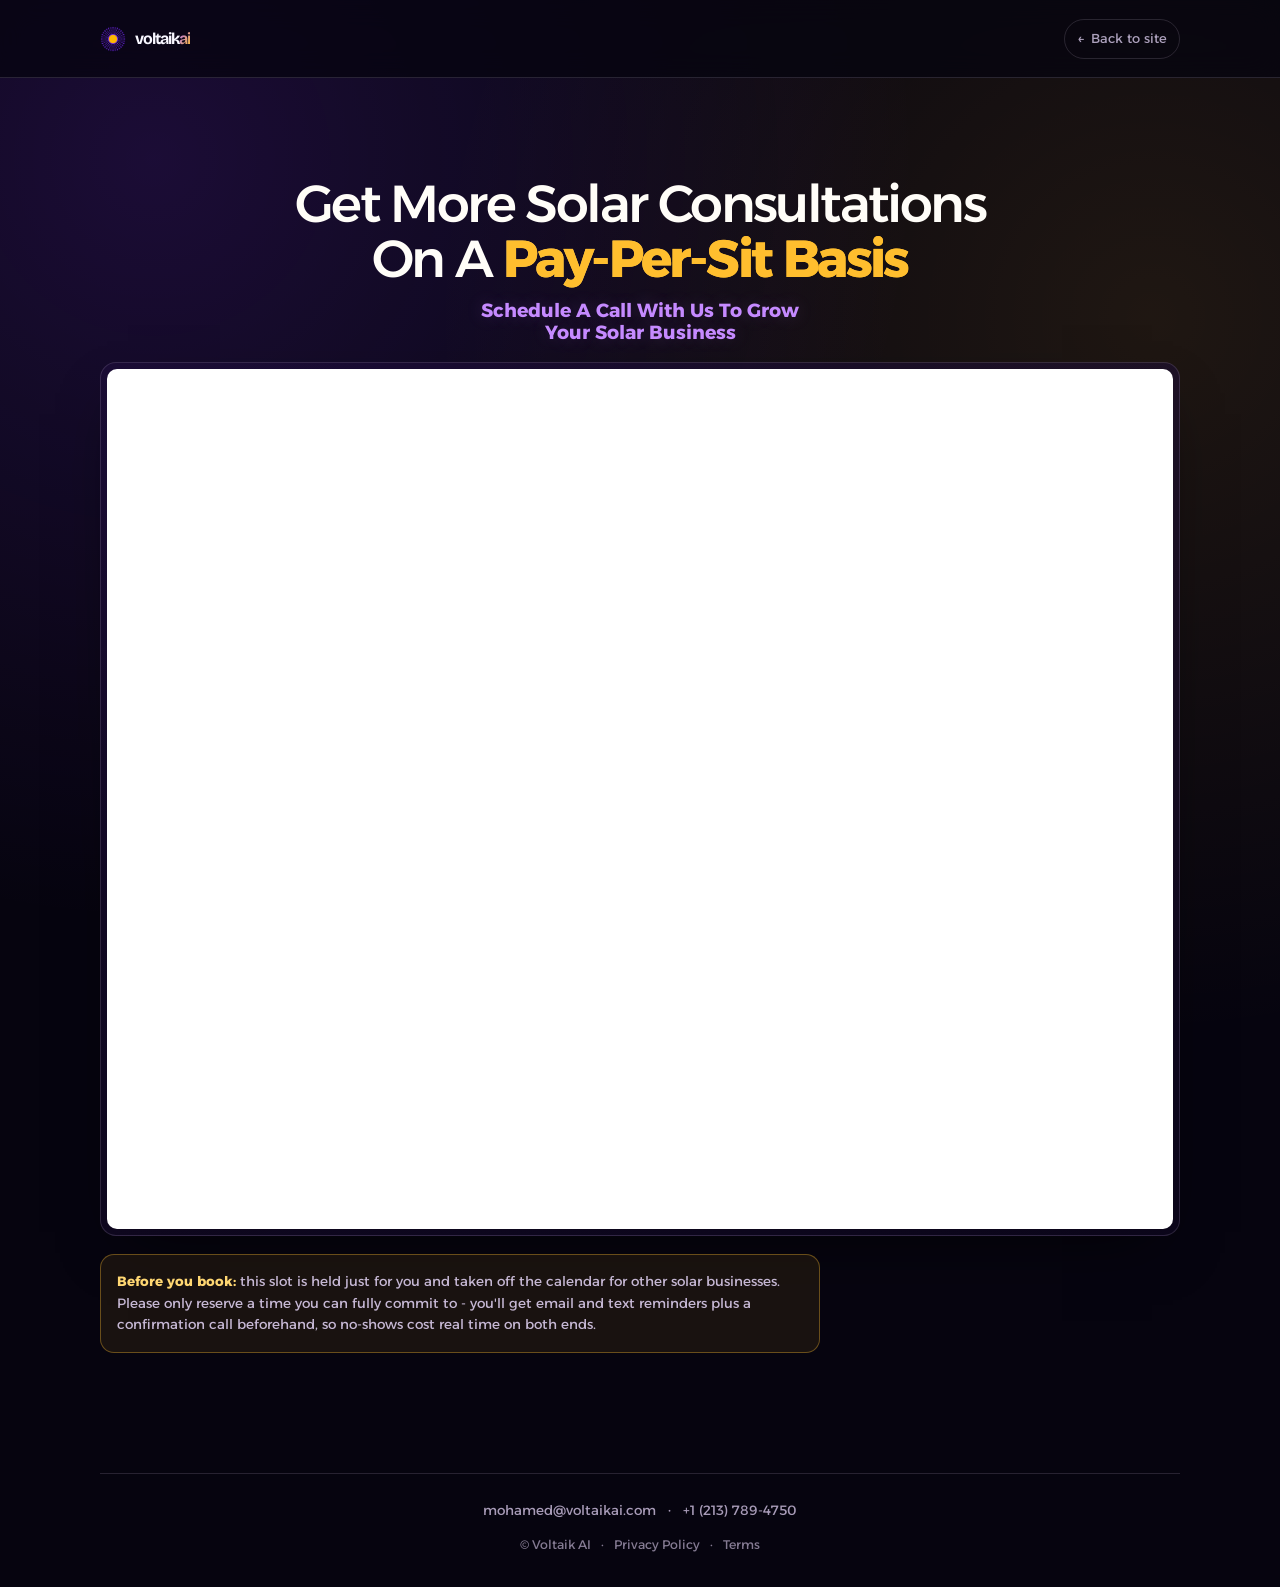
==== book.html @ 7c498728 "Initial website" ====
<!doctype html>
<html lang="en">
  <head>
    <meta charset="utf-8" />
    <meta name="viewport" content="width=device-width, initial-scale=1" />
    <title>Book A Call - Voltaik AI for Solar Businesses Looking to Scale</title>
    <meta
      name="description"
      content="Book a call with Voltaik AI to get more qualified consultations for your solar business through AI ads, an AI voice agent, and automated reminders."
    />
    <meta name="robots" content="index, follow" />
    <link rel="canonical" href="https://voltaikai.com/book.html" />
    <link rel="preconnect" href="https://fonts.googleapis.com" />
    <link rel="preconnect" href="https://fonts.gstatic.com" crossorigin />
    <link
      href="https://fonts.googleapis.com/css2?family=Alexandria:wght@300;400;500;600;700&family=Bricolage+Grotesque:opsz,wght@12..96,400;12..96,600;12..96,800&display=swap"
      rel="stylesheet"
    />
    <style>
      :root {
        --void: #06040f;
        --plum: #170a30;
        --plum2: #1f0e3d;
        --violet: #8b3bff;
        --violet2: #ad6bff;
        --amber: #ffbe2e;
        --amber2: #ffd772;
        --lilac: #ecdcff;
        --paper: #f8f7ff;
        --headline: #fffdf8;
        --cta-lilac: #c58aff;
        --soft-lilac: #e2d4ff;
        --line: rgba(236, 220, 255, 0.14);
      }
      * {
        box-sizing: border-box;
      }
      html {
        background: var(--void);
      }
      body {
        margin: 0;
        min-width: 320px;
        background: var(--void);
        color: var(--paper);
        font-family: Alexandria, sans-serif;
        line-height: 1.6;
        -webkit-font-smoothing: antialiased;
        overflow-x: hidden;
      }
      a {
        color: inherit;
        text-decoration: none;
      }
      .shell {
        position: relative;
        overflow: clip;
        background: var(--void);
        background-image:
          radial-gradient(circle at 12% 10%, rgba(139, 59, 255, 0.16), transparent 42%),
          radial-gradient(circle at 90% 20%, rgba(255, 190, 46, 0.1), transparent 42%);
      }
      .frame {
        width: min(100% - 32px, 1080px);
        max-width: 1080px;
        margin-inline: auto;
      }
      .header {
        position: sticky;
        top: 0;
        z-index: 40;
        display: flex;
        align-items: center;
        justify-content: space-between;
        min-height: 60px;
        height: auto;
        padding: 10px 12px;
        gap: 10px;
        width: 100%;
        max-width: none;
        margin-inline: 0;
        border-bottom: 1px solid var(--line);
        background: rgba(6, 4, 15, 0.75);
        backdrop-filter: blur(14px);
        -webkit-backdrop-filter: blur(14px);
      }
      .brand {
        display: inline-flex;
        align-items: center;
        gap: 9px;
        min-width: 0;
        flex: 1 1 auto;
        white-space: nowrap;
        font-family: "Bricolage Grotesque", sans-serif;
        min-height: 40px;
        font-size: 16px;
        font-weight: 700;
        letter-spacing: -0.06em;
      }
      .brand img {
        width: 26px;
        height: 26px;
        object-fit: contain;
      }
      .ai {
        background: linear-gradient(120deg, var(--violet2), var(--amber));
        -webkit-background-clip: text;
        background-clip: text;
        color: transparent;
      }
      .back {
        display: inline-flex;
        align-items: center;
        flex: 0 0 auto;
        gap: 6px;
        font-size: 13px;
        color: rgba(236, 220, 255, 0.72);
        border: 1px solid var(--line);
        min-height: 40px;
        padding: 8px 12px;
        white-space: nowrap;
        border-radius: 999px;
        transition: color 0.2s ease, border-color 0.2s ease, background 0.2s ease;
      }
      .back:hover {
        color: var(--paper);
        border-color: rgba(139, 59, 255, 0.55);
        background: rgba(139, 59, 255, 0.1);
      }
      main {
        position: relative;
        z-index: 1;
        padding: 44px 0 64px;
      }
      .label {
        display: inline-flex;
        align-items: center;
        gap: 7px;
        color: var(--amber);
        text-transform: uppercase;
        font-size: 11px;
        font-weight: 700;
        letter-spacing: 0.16em;
      }
      .label:before {
        content: "";
        width: 16px;
        height: 1px;
        background: var(--amber);
      }
      h1 {
        margin: 14px auto 14px;
        max-width: 760px;
        color: var(--headline);
        font-size: clamp(30px, 9vw, 52px);
        font-weight: 500;
        line-height: 1.06;
        letter-spacing: -0.05em;
        text-align: center;
      }
      h1 .accent {
        background: linear-gradient(100deg, var(--amber2), var(--amber) 60%);
        -webkit-background-clip: text;
        background-clip: text;
        color: transparent;
        font-weight: 700;
      }
      .lede {
        max-width: 350px;
        margin: 0 auto 18px;
        color: var(--cta-lilac);
        font-size: 19px;
        font-weight: 700;
        line-height: 1.15;
        text-align: center;
        text-shadow: 0 0 18px rgba(197, 138, 255, 0.2);
      }
      .booking-card {
        border-radius: 16px;
        border: 1px solid var(--line);
        background: linear-gradient(160deg, rgba(31, 14, 61, 0.55), rgba(23, 10, 48, 0.35));
        box-shadow: 0 24px 60px -28px rgba(0, 0, 0, 0.75);
        padding: 6px;
        overflow: hidden;
      }
      .booking-card iframe {
        display: block;
        width: 100%;
        min-height: 720px;
        border: none;
        border-radius: 10px;
        background: #fff;
      }
      .trust {
        display: grid;
        gap: 10px;
        margin-top: 22px;
        color: rgba(236, 220, 255, 0.6);
        font-size: 13px;
      }
      .trust span {
        display: inline-flex;
        align-items: center;
        gap: 8px;
        min-height: 24px;
      }
      .trust span:before {
        content: "";
        width: 6px;
        height: 6px;
        border-radius: 50%;
        background: var(--amber);
      }
      .note-card {
        padding: 16px;
        border-radius: 14px;
        border: 1px solid rgba(255, 190, 46, 0.35);
        background: rgba(255, 190, 46, 0.08);
        font-size: 13.5px;
        line-height: 1.6;
        color: rgba(236, 220, 255, 0.82);
        max-width: 720px;
      }
      .note-card strong {
        color: var(--amber2);
      }
      .footer {
        padding: 26px 0 32px;
        border-top: 1px solid var(--line);
        text-align: center;
        position: relative;
        z-index: 1;
      }
      .footer-contact {
        display: flex;
        flex-wrap: wrap;
        justify-content: center;
        gap: 8px 12px;
        font-size: 13.5px;
        color: rgba(236, 220, 255, 0.7);
        margin-bottom: 14px;
      }
      .footer-contact a:hover {
        color: var(--paper);
      }
      .footer-links {
        display: flex;
        flex-wrap: wrap;
        justify-content: center;
        gap: 10px;
        color: rgba(236, 220, 255, 0.55);
        font-size: 12.5px;
      }
      @media (min-width: 700px) {
        .header {
          height: 78px;
          padding: 0 max(32px, calc((100vw - 1080px) / 2));
        }
        main {
          padding: 84px 0 120px;
        }
        .booking-card iframe {
          min-height: 860px;
        }
      }
      @media (max-width: 699px) {
        .header.frame {
          width: 100% !important;
        }
      }
      @media (max-width: 420px) {
        .header {
          gap: 6px;
          padding-inline: 8px;
        }
        .brand {
          gap: 6px;
          font-size: 14px;
        }
        .back {
          gap: 4px;
          padding-inline: 9px;
          font-size: 12px;
        }
      }
      @media (max-width: 699px) {
        main {
          padding-top: 26px;
        }
        main > .frame {
          text-align: center;
        }
        main .label {
          display: none;
        }
        h1 {
          max-width: 360px;
          margin: 0 auto 18px;
          font-size: clamp(32px, 9.5vw, 38px);
          font-weight: 800;
          color: var(--headline);
          line-height: 1.08;
          letter-spacing: -0.035em;
        }
        h1 .accent {
          background: none;
          color: var(--headline);
          text-decoration: underline;
          text-decoration-color: var(--amber);
          text-decoration-thickness: 3px;
          text-underline-offset: 5px;
          text-shadow: 0 0 22px rgba(255, 190, 46, 0.14);
        }
        .lede {
          max-width: 350px;
          margin: 0 auto 18px;
          color: var(--cta-lilac);
          font-size: 19px;
          font-weight: 700;
          line-height: 1.15;
          text-shadow: 0 0 18px rgba(197, 138, 255, 0.2);
        }
      }
    </style>
  </head>
  <body>
    <div class="shell">
      <header class="header frame">
        <a class="brand" href="index.html"
          ><img src="[data-uri]" alt="Voltaik AI logo" /><span
            >voltaik<span class="ai">ai</span></span
          ></a
        >
        <a class="back" href="index.html"
          ><span aria-hidden="true">&larr;</span> Back to site</a
        >
      </header>
      <main>
        <div class="frame">
          <h1>Get More Solar Consultations On A <span class="accent" style="color:var(--amber)" >Pay-Per-Sit Basis</span></h1>
          <p class="lede">
             Schedule A Call With Us To Grow Your Solar Business
          </p>
          <div class="booking-card">
            <iframe
              src="https://links.voltaikai.com/widget/booking/qkEuJxvGDo35lM7dQavU"
              allow="payment"
              style="width: 100%; border: none; overflow: hidden"
              scrolling="no"
              id="8lk26SE6iP0OoF534WXA_1789433367852"
            ></iframe>
            <script
              src="https://links.voltaikai.com/js/form_embed.js"
              type="text/javascript"
            ></script>
          </div>
          <div class="note-card" style="margin-top: 18px">
            <strong>Before you book:</strong> this slot is held just for you
            and taken off the calendar for other solar businesses. Please
            only reserve a time you can fully commit to - you'll get email
            and text reminders plus a confirmation call beforehand, so no-shows
            cost real time on both ends.
          </div>
        </div>
      </main>
      <footer class="footer frame">
        <div class="footer-contact">
          <a href="mailto:mohamed@voltaikai.com">mohamed@voltaikai.com</a>
          <span>&middot;</span>
          <a href="tel:+12137894750">+1 (213) 789-4750</a>
        </div>
        <div class="footer-links">
          <span>&copy; Voltaik AI</span><span>&middot;</span
          ><a href="https://voltaikai.com/privacy">Privacy Policy</a
          ><span>&middot;</span><a href="https://voltaikai.com/terms">Terms</a>
        </div>
      </footer>
    </div>
  </body>
</html>
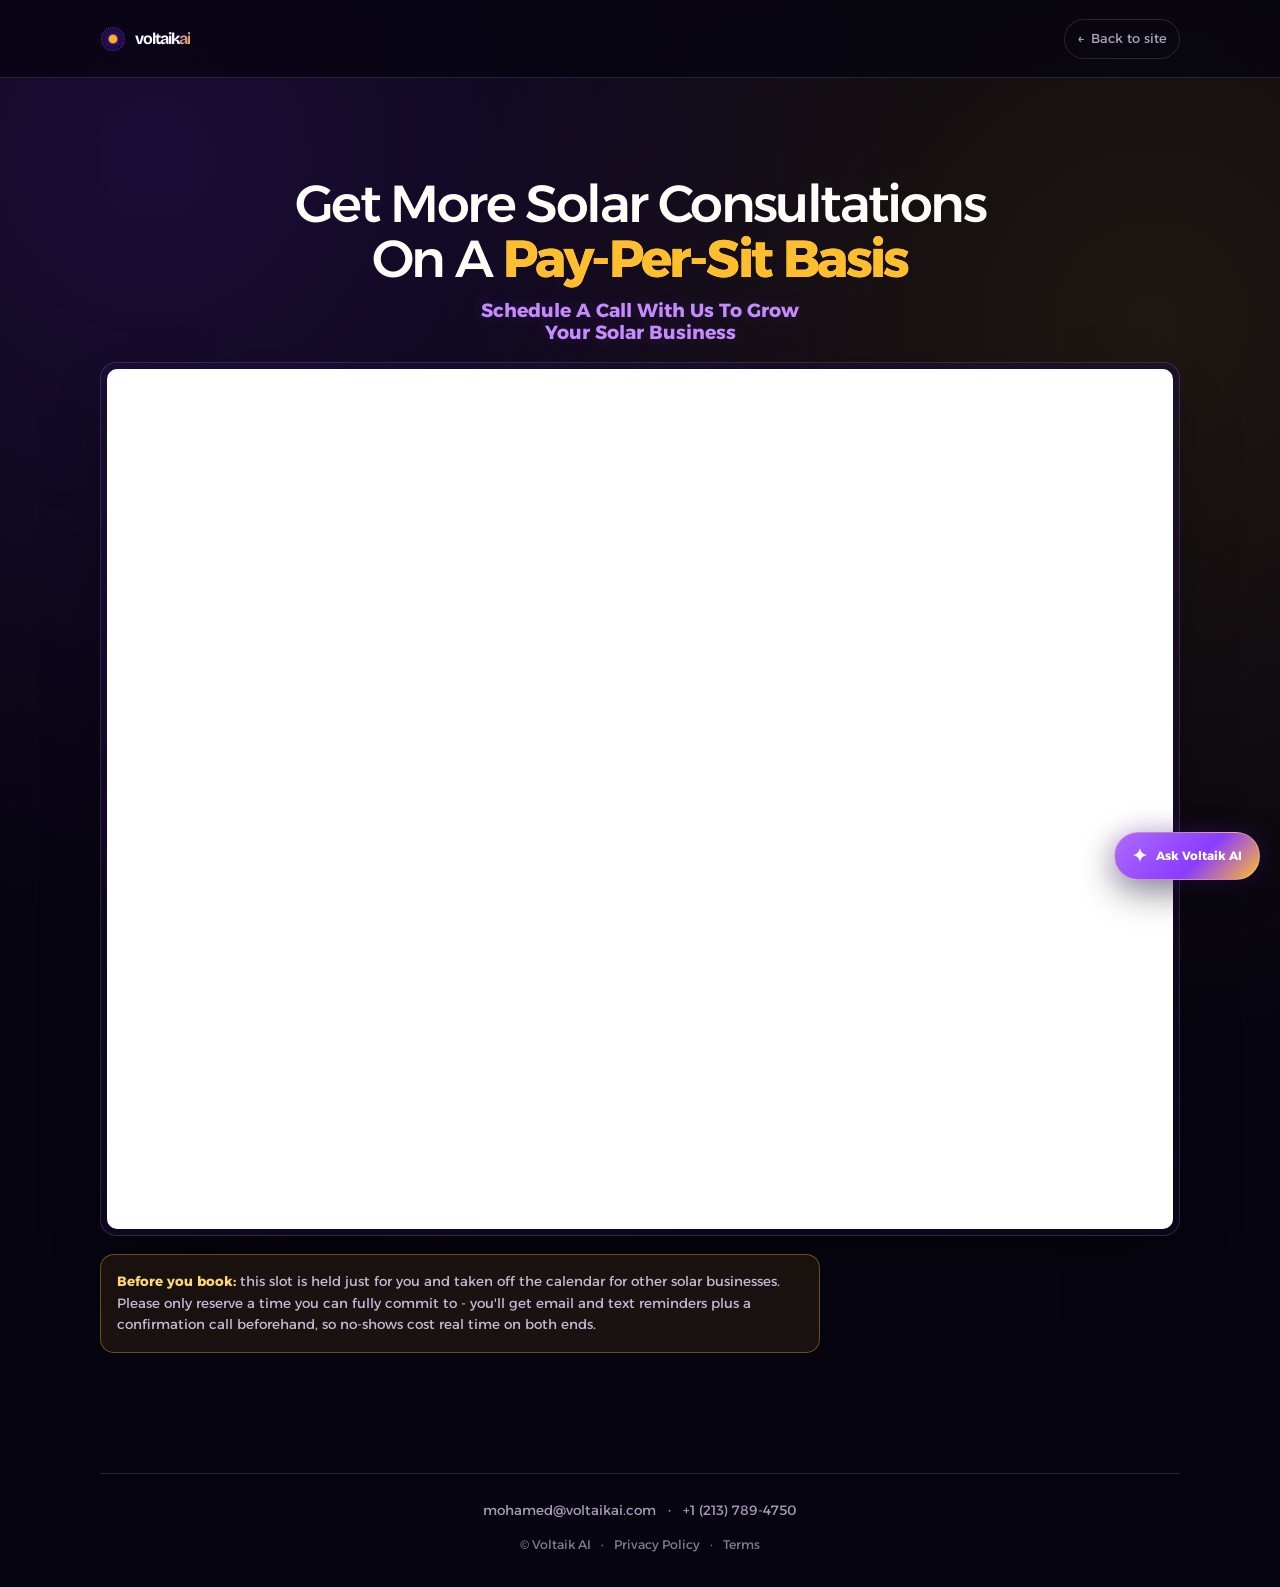
==== commit 85f05228: "add chatbot" ====
--- a/book.html
+++ b/book.html
@@ -3,19 +3,24 @@
   <head>
     <meta charset="utf-8" />
     <meta name="viewport" content="width=device-width, initial-scale=1" />
-    <title>Book A Call - Voltaik AI for Solar Businesses Looking to Scale</title>
+    <meta name="author" content="Mohamed Boualamallah" />
+    <title>Book A Free Strategy Call</title>
     <meta
       name="description"
-      content="Book a call with Voltaik AI to get more qualified consultations for your solar business through AI ads, an AI voice agent, and automated reminders."
+      content="Think You Are A Good Fit? Book A Call With Us To See How We Can Get You More Solar Consultations On A Pay-Per-Sit Basis."
     />
     <meta name="robots" content="index, follow" />
-    <link rel="canonical" href="https://voltaikai.com/book.html" />
+    <link rel="canonical" href="https://voltaikai.com/book" />
+    <link rel="icon" type="image/png" href="https://assets.cdn.filesafe.space/N5PTcspkmCCeIrr8dXy7/media/6aa96abec73b042e140d70ef.png" />
+    <meta property="og:type" content="website" />
+    <meta property="og:site_name" content="Voltaik AI" />
     <link rel="preconnect" href="https://fonts.googleapis.com" />
     <link rel="preconnect" href="https://fonts.gstatic.com" crossorigin />
     <link
       href="https://fonts.googleapis.com/css2?family=Alexandria:wght@300;400;500;600;700&family=Bricolage+Grotesque:opsz,wght@12..96,400;12..96,600;12..96,800&display=swap"
       rel="stylesheet"
     />
+    <link rel="stylesheet" href="/chatbot.css" />
     <style>
       :root {
         --void: #06040f;
@@ -326,12 +331,12 @@
   <body>
     <div class="shell">
       <header class="header frame">
-        <a class="brand" href="index.html"
+        <a class="brand" href="/"
           ><img src="[data-uri]" alt="Voltaik AI logo" /><span
             >voltaik<span class="ai">ai</span></span
           ></a
         >
-        <a class="back" href="index.html"
+        <a class="back" href="/"
           ><span aria-hidden="true">&larr;</span> Back to site</a
         >
       </header>
@@ -371,10 +376,11 @@
         </div>
         <div class="footer-links">
           <span>&copy; Voltaik AI</span><span>&middot;</span
-          ><a href="https://voltaikai.com/privacy">Privacy Policy</a
-          ><span>&middot;</span><a href="https://voltaikai.com/terms">Terms</a>
+          ><a href="/privacy">Privacy Policy</a
+          ><span>&middot;</span><a href="/terms">Terms</a>
         </div>
       </footer>
     </div>
+    <script src="/chatbot.js"></script>
   </body>
 </html>
--- a/chatbot.css
+++ b/chatbot.css
@@ -0,0 +1,300 @@
+.chatbot {
+  position: fixed;
+  right: 20px;
+  bottom: 20px;
+  z-index: 80;
+  font-family: Alexandria, sans-serif;
+}
+
+.chatbot-toggle {
+  display: inline-flex;
+  align-items: center;
+  gap: 9px;
+  min-height: 48px;
+  padding: 0 17px;
+  border: 1px solid rgba(255, 215, 114, 0.45);
+  border-radius: 999px;
+  background: linear-gradient(135deg, #ad6bff, #8b3bff 58%, #ffbe2e);
+  color: #fff;
+  box-shadow: 0 12px 36px rgba(6, 4, 15, 0.45), 0 0 24px rgba(139, 59, 255, 0.22);
+  cursor: pointer;
+  font: inherit;
+  font-size: 12px;
+  font-weight: 700;
+  transition: transform 180ms ease, box-shadow 180ms ease;
+}
+
+.chatbot-toggle[hidden] {
+  display: none;
+}
+
+.chatbot-toggle:hover,
+.chatbot-toggle:focus-visible {
+  transform: translateY(-2px);
+  box-shadow: 0 16px 42px rgba(6, 4, 15, 0.55), 0 0 30px rgba(139, 59, 255, 0.36);
+}
+
+.chatbot-toggle-mark {
+  font-size: 18px;
+  line-height: 1;
+  animation: chatbot-spark 2.8s ease-in-out infinite;
+}
+
+.chatbot-panel {
+  position: absolute;
+  right: 0;
+  bottom: 62px;
+  display: flex;
+  flex-direction: column;
+  width: min(370px, calc(100vw - 28px));
+  height: min(540px, calc(100vh - 110px));
+  overflow: hidden;
+  border: 1px solid rgba(236, 220, 255, 0.18);
+  border-radius: 18px;
+  background: rgba(14, 7, 31, 0.97);
+  box-shadow: 0 24px 80px rgba(0, 0, 0, 0.5), 0 0 38px rgba(139, 59, 255, 0.16);
+  backdrop-filter: blur(18px);
+}
+
+.chatbot-panel[hidden] {
+  display: none;
+}
+
+.chatbot-panel:not([hidden]) {
+  animation: chatbot-panel-in 260ms cubic-bezier(0.23, 1, 0.32, 1) both;
+  transform-origin: bottom right;
+}
+
+.chatbot-panel.is-closing {
+  animation: chatbot-panel-out 220ms ease-in both;
+}
+
+.chatbot-panel:not([hidden]) .chatbot-header > *,
+.chatbot-panel:not([hidden]) .chatbot-message,
+.chatbot-panel:not([hidden]) .chatbot-form,
+.chatbot-panel:not([hidden]) .chatbot-status {
+  animation: chatbot-content-in 320ms cubic-bezier(0.23, 1, 0.32, 1) both;
+}
+
+.chatbot-panel:not([hidden]) .chatbot-header > * {
+  animation-delay: 90ms;
+}
+
+.chatbot-panel:not([hidden]) .chatbot-header > :last-child {
+  animation-delay: 140ms;
+}
+
+.chatbot-panel:not([hidden]) .chatbot-message {
+  animation-delay: 150ms;
+}
+
+.chatbot-panel:not([hidden]) .chatbot-message.is-new {
+  animation: chatbot-message-in 260ms cubic-bezier(0.23, 1, 0.32, 1) both;
+}
+
+.chatbot-header {
+  display: flex;
+  align-items: flex-start;
+  justify-content: space-between;
+  padding: 18px 18px 15px;
+  border-bottom: 1px solid rgba(236, 220, 255, 0.12);
+  background: linear-gradient(135deg, rgba(139, 59, 255, 0.2), rgba(255, 190, 46, 0.07));
+}
+
+.chatbot-eyebrow {
+  margin: 0 0 4px;
+  color: #ffd772;
+  font-size: 9px;
+  font-weight: 700;
+  letter-spacing: 0.16em;
+}
+
+.chatbot-header h2 {
+  margin: 0;
+  color: #fffdf8;
+  font-family: "Bricolage Grotesque", sans-serif;
+  font-size: 19px;
+  line-height: 1.15;
+}
+
+.chatbot-close {
+  width: 30px;
+  height: 30px;
+  border: 0;
+  border-radius: 50%;
+  background: rgba(236, 220, 255, 0.1);
+  color: #ecdcff;
+  cursor: pointer;
+  font-size: 22px;
+  line-height: 1;
+}
+
+.chatbot-messages {
+  display: flex;
+  flex: 1;
+  flex-direction: column;
+  gap: 10px;
+  overflow-y: auto;
+  padding: 16px;
+}
+
+.chatbot-message {
+  max-width: 88%;
+  padding: 10px 12px;
+  border-radius: 12px;
+  color: #f8f7ff;
+  font-size: 12px;
+  line-height: 1.55;
+  white-space: pre-wrap;
+}
+
+.chatbot-message-assistant {
+  align-self: flex-start;
+  border: 1px solid rgba(236, 220, 255, 0.12);
+  background: rgba(255, 255, 255, 0.07);
+}
+
+.chatbot-message-user {
+  align-self: flex-end;
+  background: #8b3bff;
+}
+
+.chatbot-form {
+  display: flex;
+  gap: 8px;
+  margin: 0 12px;
+  padding: 10px 0;
+  border-top: 1px solid rgba(236, 220, 255, 0.12);
+}
+
+.chatbot-form textarea {
+  flex: 1;
+  min-width: 0;
+  resize: none;
+  padding: 10px 11px;
+  border: 1px solid rgba(236, 220, 255, 0.18);
+  border-radius: 10px;
+  outline: none;
+  background: rgba(0, 0, 0, 0.22);
+  color: #fff;
+  font: inherit;
+  font-size: 12px;
+}
+
+.chatbot-form textarea:focus {
+  border-color: #ad6bff;
+}
+
+.chatbot-form > button {
+  align-self: stretch;
+  width: 40px;
+  border: 0;
+  border-radius: 10px;
+  background: #ffbe2e;
+  color: #170a30;
+  cursor: pointer;
+  font-size: 21px;
+  font-weight: 700;
+}
+
+.chatbot-form.is-busy > button {
+  opacity: 0.55;
+  cursor: wait;
+}
+
+.chatbot-status {
+  min-height: 17px;
+  margin: 0 16px 8px;
+  color: #cbb9e9;
+  font-size: 10px;
+}
+
+.chatbot-sr-only {
+  position: absolute;
+  width: 1px;
+  height: 1px;
+  padding: 0;
+  overflow: hidden;
+  clip: rect(0, 0, 0, 0);
+  white-space: nowrap;
+  border: 0;
+}
+
+@keyframes chatbot-panel-in {
+  from {
+    opacity: 0;
+    transform: translateY(12px) scale(0.96);
+  }
+  to {
+    opacity: 1;
+    transform: translateY(0) scale(1);
+  }
+}
+
+@keyframes chatbot-panel-out {
+  from {
+    opacity: 1;
+    transform: translateY(0) scale(1);
+  }
+  to {
+    opacity: 0;
+    transform: translateY(12px) scale(0.96);
+  }
+}
+
+@keyframes chatbot-content-in {
+  from {
+    opacity: 0;
+    transform: translateY(8px);
+  }
+  to {
+    opacity: 1;
+    transform: translateY(0);
+  }
+}
+
+@keyframes chatbot-message-in {
+  from {
+    opacity: 0;
+    transform: translateY(8px) scale(0.98);
+  }
+  to {
+    opacity: 1;
+    transform: translateY(0) scale(1);
+  }
+}
+
+@keyframes chatbot-spark {
+  0%, 100% {
+    transform: rotate(0deg) scale(1);
+  }
+  50% {
+    transform: rotate(12deg) scale(1.12);
+  }
+}
+
+@media (prefers-reduced-motion: reduce) {
+  .chatbot-toggle-mark,
+  .chatbot-panel:not([hidden]),
+  .chatbot-panel.is-closing,
+  .chatbot-panel:not([hidden]) .chatbot-header > *,
+  .chatbot-panel:not([hidden]) .chatbot-message,
+  .chatbot-panel:not([hidden]) .chatbot-form,
+  .chatbot-panel:not([hidden]) .chatbot-status,
+  .chatbot-panel:not([hidden]) .chatbot-message.is-new {
+    animation: none;
+  }
+}
+
+@media (max-width: 520px) {
+  .chatbot {
+    right: 14px;
+    bottom: 14px;
+  }
+
+  .chatbot-panel {
+    right: -2px;
+    bottom: 60px;
+    height: min(540px, calc(100vh - 92px));
+  }
+}
